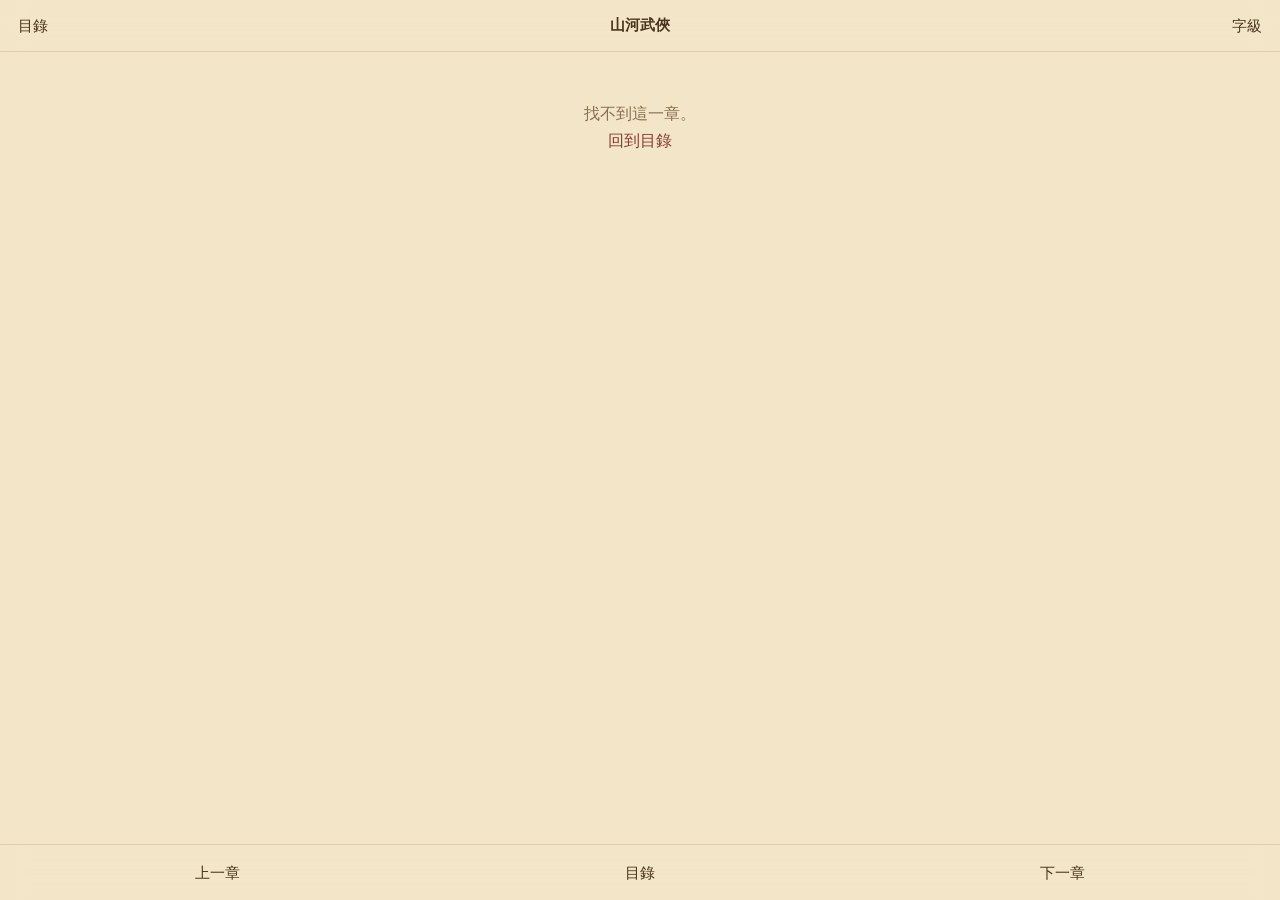
==== chapter.html @ 82cd3997 "Initial reader: ch1-150" ====
<!DOCTYPE html>
<html lang="zh-Hant" data-theme="sepia">
<head>
  <meta charset="utf-8">
  <meta name="viewport" content="width=device-width, initial-scale=1, viewport-fit=cover">
  <meta name="theme-color" content="#f3e6c8">
  <meta name="apple-mobile-web-app-capable" content="yes">
  <meta name="mobile-web-app-capable" content="yes">
  <meta name="apple-mobile-web-app-status-bar-style" content="default">
  <meta name="apple-mobile-web-app-title" content="山河武俠">
  <link rel="manifest" href="./manifest.json">
  <link rel="apple-touch-icon" href="./icons/apple-touch-icon.png">
  <link rel="icon" type="image/png" sizes="192x192" href="./icons/icon-192.png">
  <link rel="stylesheet" href="./css/style.css">
  <title>閱讀 · 山河武俠</title>
  <script>
    try {
      var t = localStorage.getItem("shanhe.theme");
      if (t) document.documentElement.setAttribute("data-theme", t);
    } catch (e) {}
  </script>
</head>
<body class="page-chapter">
  <header class="topbar">
    <a class="bar-btn" href="./index.html">目錄</a>
    <div id="chapter-name" class="chapter-name">山河武俠</div>
    <button type="button" class="bar-btn" id="btn-settings" aria-haspopup="dialog">字級</button>
  </header>

  <p id="status" class="status">載入中…</p>
  <article id="article" class="article"></article>

  <nav class="bottombar" aria-label="章節導覽">
    <a class="bar-btn" id="btn-prev-bottom" href="#">上一章</a>
    <a class="bar-btn" href="./index.html">目錄</a>
    <a class="bar-btn" id="btn-next-bottom" href="#">下一章</a>
  </nav>

  <div id="panel-backdrop" class="panel-backdrop" hidden></div>
  <div id="settings" class="settings" hidden role="dialog" aria-label="閱讀設定">
    <h2>閱讀設定</h2>
    <div class="row">
      <div class="label">主題</div>
      <div class="choices">
        <button type="button" class="choice" data-theme-choice="sepia">紙色</button>
        <button type="button" class="choice" data-theme-choice="light">淺色</button>
        <button type="button" class="choice" data-theme-choice="dark">深色</button>
      </div>
    </div>
    <div class="row">
      <div class="label">字級</div>
      <div class="font-ctrl">
        <button type="button" id="font-minus" aria-label="縮小字級">A−</button>
        <span id="font-val" class="font-val">20 px</span>
        <button type="button" id="font-plus" aria-label="放大字級">A＋</button>
      </div>
    </div>
  </div>

  <script src="./js/app.js"></script>
</body>
</html>
---- css/style.css ----
/* 《山河武俠》閱讀器 — mobile-first, no build tools */

:root,
[data-theme="sepia"] {
  --bg: #f3e6c8;
  --bg-elev: #f8eed8;
  --ink: #4a3420;
  --muted: #8a6e4e;
  --line: #e0cda8;
  --accent: #8b3d2f;
  --accent-soft: rgba(139, 61, 47, 0.12);
  --bar: rgba(243, 230, 200, 0.92);
  --shadow: 0 8px 24px rgba(74, 52, 32, 0.08);
  --theme-color: #f3e6c8;
}

[data-theme="light"] {
  --bg: #f7f5f1;
  --bg-elev: #ffffff;
  --ink: #2c2a26;
  --muted: #7a7368;
  --line: #e6e1d8;
  --accent: #7a3328;
  --accent-soft: rgba(122, 51, 40, 0.1);
  --bar: rgba(247, 245, 241, 0.94);
  --shadow: 0 8px 24px rgba(44, 42, 38, 0.07);
  --theme-color: #f7f5f1;
}

[data-theme="dark"] {
  --bg: #161411;
  --bg-elev: #221e19;
  --ink: #e8e0d2;
  --muted: #9a9184;
  --line: #3a342c;
  --accent: #d4a574;
  --accent-soft: rgba(212, 165, 116, 0.14);
  --bar: rgba(22, 20, 17, 0.94);
  --shadow: 0 8px 24px rgba(0, 0, 0, 0.35);
  --theme-color: #161411;
}

*,
*::before,
*::after {
  box-sizing: border-box;
}

html {
  font-size: 16px;
  -webkit-text-size-adjust: 100%;
  text-size-adjust: 100%;
  background: var(--bg);
  color: var(--ink);
}

body {
  margin: 0;
  min-height: 100dvh;
  font-family: "Noto Serif CJK TC", "Source Han Serif TC", "Songti TC",
    "PMingLiU", "STSong", "Noto Serif TC", Georgia, serif;
  background: var(--bg);
  color: var(--ink);
  line-height: 1.7;
}

a {
  color: var(--accent);
  text-decoration: none;
}

button {
  font: inherit;
  color: inherit;
  background: none;
  border: 0;
  padding: 0;
  cursor: pointer;
  touch-action: manipulation;
}

:focus-visible {
  outline: 2px solid var(--accent);
  outline-offset: 2px;
}

/* ——— 目錄頁 ——— */

.page-index {
  padding-bottom: 3rem;
}

.hero {
  text-align: center;
  padding: calc(2.4rem + env(safe-area-inset-top, 0px)) 1.25rem 1.8rem;
  border-bottom: 1px solid var(--line);
}

.seal {
  display: inline-block;
  border: 2px solid var(--accent);
  color: var(--accent);
  letter-spacing: 0.35em;
  padding: 0.2em 0.25em 0.2em 0.55em;
  font-size: 0.85rem;
  line-height: 1.3;
  margin-bottom: 1rem;
}

.hero h1 {
  margin: 0 0 0.45rem;
  font-size: 2rem;
  font-weight: 700;
  letter-spacing: 0.35em;
  text-indent: 0.35em;
  line-height: 1.2;
}

.author {
  margin: 0;
  color: var(--muted);
  font-size: 0.95rem;
  letter-spacing: 0.12em;
}

.wrap {
  width: min(40rem, calc(100% - 2rem));
  margin: 0 auto;
}

.cards {
  display: grid;
  gap: 0.75rem;
  margin: 1.25rem auto 0.5rem;
  width: min(40rem, calc(100% - 2rem));
}

.card {
  display: block;
  background: var(--bg-elev);
  border: 1px solid var(--line);
  border-radius: 12px;
  padding: 0.9rem 1rem;
  box-shadow: var(--shadow);
  color: inherit;
}

.card .kicker {
  display: block;
  font-family: "Noto Sans CJK TC", "Source Han Sans TC", "PingFang TC",
    "Microsoft JhengHei", system-ui, sans-serif;
  font-size: 0.75rem;
  letter-spacing: 0.14em;
  color: var(--accent);
  margin-bottom: 0.25rem;
}

.card .card-title {
  display: block;
  font-size: 1.05rem;
  line-height: 1.45;
}

.card[hidden] {
  display: none;
}

.meta {
  width: min(40rem, calc(100% - 2rem));
  margin: 0.75rem auto 0.25rem;
  color: var(--muted);
  font-size: 0.9rem;
  font-family: "Noto Sans CJK TC", "Source Han Sans TC", "PingFang TC",
    "Microsoft JhengHei", system-ui, sans-serif;
}

.hint {
  width: min(40rem, calc(100% - 2rem));
  margin: 0.4rem auto 1.5rem;
  color: var(--muted);
  font-size: 0.82rem;
  font-family: "Noto Sans CJK TC", "Source Han Sans TC", "PingFang TC",
    "Microsoft JhengHei", system-ui, sans-serif;
}

.hint[hidden] {
  display: none;
}

.batch {
  width: min(40rem, calc(100% - 2rem));
  margin: 0 auto 1.5rem;
}

.batch h2 {
  margin: 0 0 0.35rem;
  font-size: 0.82rem;
  font-weight: 600;
  letter-spacing: 0.16em;
  color: var(--muted);
  font-family: "Noto Sans CJK TC", "Source Han Sans TC", "PingFang TC",
    "Microsoft JhengHei", system-ui, sans-serif;
  padding: 0.6rem 0.15rem 0.4rem;
  border-bottom: 1px solid var(--line);
  position: sticky;
  top: 0;
  background: var(--bg);
  z-index: 1;
}

.batch ol {
  list-style: none;
  margin: 0;
  padding: 0;
}

.batch li a {
  display: flex;
  gap: 0.85rem;
  align-items: baseline;
  color: inherit;
  padding: 0.85rem 0.15rem;
  min-height: 44px;
  border-bottom: 1px solid var(--line);
}

.batch li a:active {
  background: var(--accent-soft);
}

.ch-label {
  flex: 0 0 6.6em;
  color: var(--muted);
  font-size: 0.92rem;
}

.ch-title {
  flex: 1;
  font-size: 1.02rem;
  line-height: 1.5;
}

.site-footer {
  text-align: center;
  color: var(--muted);
  font-size: 0.8rem;
  letter-spacing: 0.12em;
  padding: 2rem 1rem 2.5rem;
  font-family: "Noto Sans CJK TC", "Source Han Sans TC", "PingFang TC",
    "Microsoft JhengHei", system-ui, sans-serif;
}

/* ——— 閱讀頁 ——— */

.page-chapter {
  padding-top: calc(52px + env(safe-area-inset-top, 0px));
  padding-bottom: calc(60px + env(safe-area-inset-bottom, 0px));
}

.topbar,
.bottombar {
  position: fixed;
  left: 0;
  right: 0;
  z-index: 10;
  display: flex;
  align-items: center;
  gap: 0.4rem;
  background: var(--bar);
  backdrop-filter: blur(12px);
  -webkit-backdrop-filter: blur(12px);
  font-family: "Noto Sans CJK TC", "Source Han Sans TC", "PingFang TC",
    "Microsoft JhengHei", system-ui, sans-serif;
}

.topbar {
  top: 0;
  height: calc(52px + env(safe-area-inset-top, 0px));
  padding: env(safe-area-inset-top, 0px) 0.4rem 0;
  border-bottom: 1px solid var(--line);
}

.bottombar {
  bottom: 0;
  height: calc(56px + env(safe-area-inset-bottom, 0px));
  padding: 0 0.4rem env(safe-area-inset-bottom, 0px);
  border-top: 1px solid var(--line);
  justify-content: space-around;
}

.bar-btn {
  display: inline-flex;
  align-items: center;
  justify-content: center;
  min-width: 44px;
  min-height: 44px;
  padding: 0 0.7rem;
  border-radius: 8px;
  color: inherit;
  font-size: 0.92rem;
  white-space: nowrap;
}

.bar-btn:active {
  background: var(--accent-soft);
}

.bar-btn[disabled],
.bar-btn.is-disabled {
  opacity: 0.38;
  pointer-events: none;
}

.topbar .chapter-name {
  flex: 1;
  min-width: 0;
  text-align: center;
  font-family: "Noto Serif CJK TC", "Source Han Serif TC", "Songti TC", serif;
  font-size: 0.92rem;
  font-weight: 600;
  overflow: hidden;
  text-overflow: ellipsis;
  white-space: nowrap;
}

.article {
  width: min(40rem, calc(100% - 2.2rem));
  margin: 0 auto;
  padding: 1.6rem 0 3rem;
  font-size: var(--fs, 20px);
  line-height: 1.95;
}

.article h1 {
  margin: 0 0 1.8rem;
  font-size: 1.45em;
  font-weight: 700;
  line-height: 1.45;
  letter-spacing: 0.06em;
  text-align: center;
}

.article p {
  margin: 0 0 1.15em;
  text-align: justify;
  text-justify: inter-ideograph;
}

hr.scene-break {
  border: 0;
  height: 0;
  margin: 2em auto;
  width: 3.2em;
  border-top: 1px solid var(--ink);
  opacity: 0.28;
}

blockquote.letter {
  margin: 1.6em 0.2em;
  padding: 1em 1.15em 0.4em;
  border-left: 3px solid var(--accent);
  background: var(--bg-elev);
  border-radius: 0 8px 8px 0;
}

blockquote.letter p {
  text-align: start;
}

.chapter-end {
  text-align: center !important;
  color: var(--muted);
  margin-top: 2.6em;
  font-size: 0.92em;
  letter-spacing: 0.12em;
}

.status {
  width: min(40rem, calc(100% - 2.2rem));
  margin: 3rem auto;
  text-align: center;
  color: var(--muted);
}

.status[hidden] {
  display: none;
}

/* 設定面板 */

.panel-backdrop {
  position: fixed;
  inset: 0;
  background: rgba(0, 0, 0, 0.35);
  z-index: 20;
}

.panel-backdrop[hidden] {
  display: none;
}

.settings {
  position: fixed;
  left: 0;
  right: 0;
  bottom: 0;
  z-index: 21;
  background: var(--bg-elev);
  color: var(--ink);
  border-radius: 16px 16px 0 0;
  padding: 1rem 1.2rem calc(1.2rem + env(safe-area-inset-bottom, 0px));
  box-shadow: var(--shadow);
  font-family: "Noto Sans CJK TC", "Source Han Sans TC", "PingFang TC",
    "Microsoft JhengHei", system-ui, sans-serif;
}

.settings[hidden] {
  display: none;
}

.settings h2 {
  margin: 0 0 1rem;
  font-size: 1rem;
  letter-spacing: 0.16em;
  text-align: center;
  font-weight: 600;
}

.settings .row {
  display: flex;
  align-items: center;
  justify-content: space-between;
  gap: 0.75rem;
  margin-bottom: 0.9rem;
}

.settings .label {
  flex: 0 0 auto;
  color: var(--muted);
  font-size: 0.9rem;
}

.choices {
  display: flex;
  flex-wrap: wrap;
  gap: 0.4rem;
  justify-content: flex-end;
}

.choice {
  min-height: 40px;
  padding: 0 0.8rem;
  border-radius: 999px;
  border: 1px solid var(--line);
  background: var(--bg);
  font-size: 0.88rem;
}

.choice.is-on {
  border-color: var(--accent);
  background: var(--accent-soft);
  color: var(--accent);
  font-weight: 600;
}

.font-ctrl {
  display: flex;
  align-items: center;
  gap: 0.5rem;
}

.font-ctrl button {
  width: 44px;
  height: 40px;
  border-radius: 8px;
  border: 1px solid var(--line);
  background: var(--bg);
  font-size: 1rem;
}

.font-ctrl .font-val {
  min-width: 3.2em;
  text-align: center;
  font-variant-numeric: tabular-nums;
}

@media (min-width: 720px) {
  .hero h1 {
    font-size: 2.4rem;
  }

  .settings {
    left: 50%;
    right: auto;
    width: 26rem;
    transform: translateX(-50%);
    border-radius: 16px;
    bottom: calc(72px + env(safe-area-inset-bottom, 0px));
  }
}
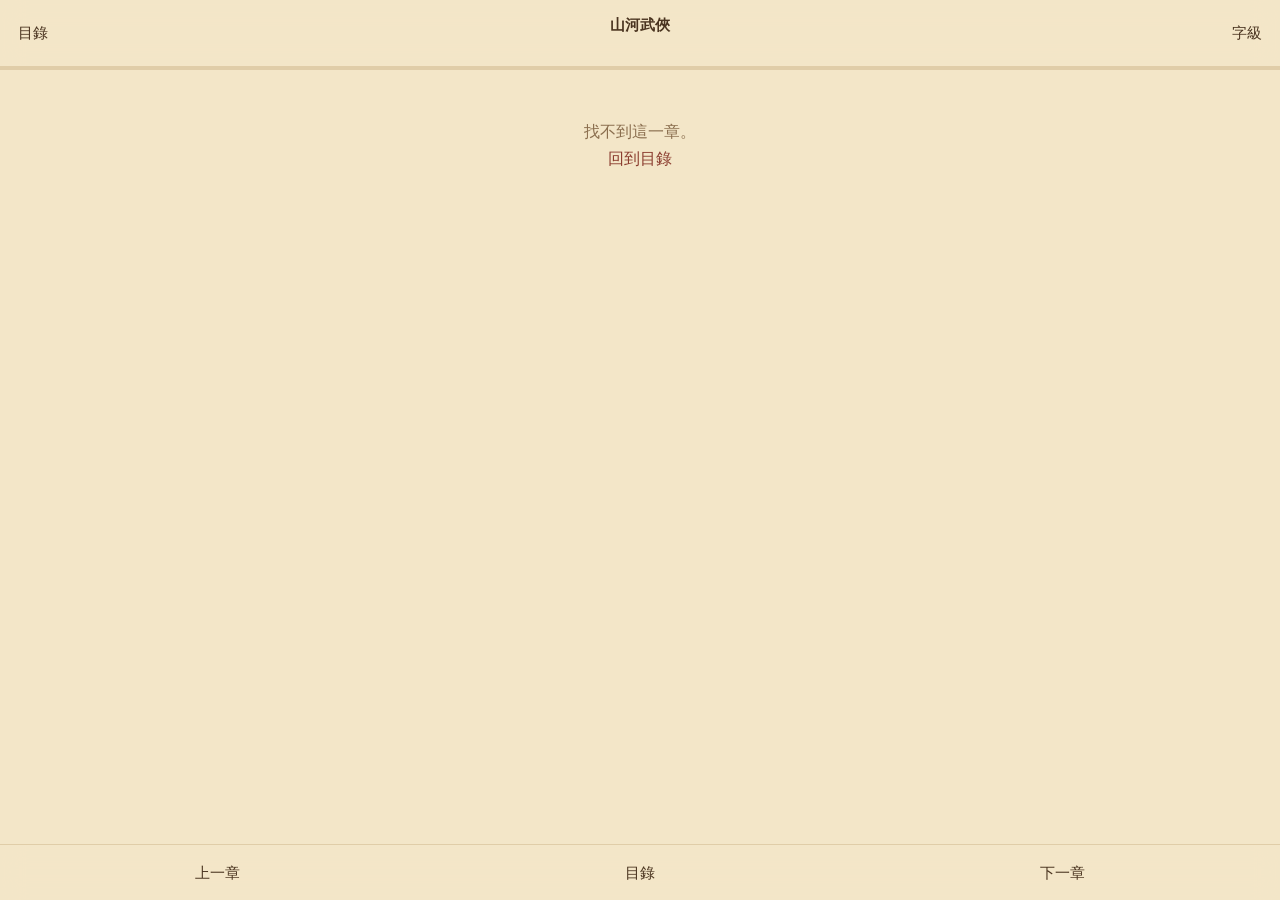
==== commit 5825131c: "公開至第一百六十七章（共 167 章），更新閱讀進度" ====
--- a/chapter.html
+++ b/chapter.html
@@ -22,9 +22,17 @@
 </head>
 <body class="page-chapter">
   <header class="topbar">
-    <a class="bar-btn" href="./index.html">目錄</a>
-    <div id="chapter-name" class="chapter-name">山河武俠</div>
-    <button type="button" class="bar-btn" id="btn-settings" aria-haspopup="dialog">字級</button>
+    <div class="topbar-row">
+      <a class="bar-btn" href="./index.html">目錄</a>
+      <div class="topbar-center">
+        <div id="chapter-name" class="chapter-name">山河武俠</div>
+        <div id="chapter-progress" class="chapter-progress">　</div>
+      </div>
+      <button type="button" class="bar-btn" id="btn-settings" aria-haspopup="dialog">字級</button>
+    </div>
+    <div id="read-progress-track" class="read-progress-track" role="progressbar" aria-label="本章閱讀進度" aria-valuemin="0" aria-valuemax="100" aria-valuenow="0">
+      <div id="read-progress-bar" class="read-progress-bar"></div>
+    </div>
   </header>
 
   <p id="status" class="status">載入中…</p>
--- a/css/style.css
+++ b/css/style.css
@@ -161,8 +161,63 @@
   line-height: 1.45;
 }
 
-.card[hidden] {
+.card[hidden],
+.continue-card[hidden] {
   display: none;
+}
+
+.continue-card {
+  border-color: var(--accent);
+  box-shadow: var(--shadow);
+  padding: 1.05rem 1.1rem 1.15rem;
+}
+
+.overall {
+  margin-top: 0.7rem;
+}
+
+.overall-meta {
+  font-family: "Noto Sans CJK TC", "Source Han Sans TC", "PingFang TC",
+    "Microsoft JhengHei", system-ui, sans-serif;
+  font-size: 0.8rem;
+  color: var(--muted);
+  margin-bottom: 0.35rem;
+  font-variant-numeric: tabular-nums;
+}
+
+.overall-track {
+  height: 6px;
+  border-radius: 999px;
+  background: var(--line);
+  overflow: hidden;
+}
+
+.overall-fill {
+  height: 100%;
+  width: 0%;
+  background: var(--accent);
+  border-radius: inherit;
+}
+
+.continue-btn {
+  display: inline-flex;
+  align-items: center;
+  justify-content: center;
+  margin-top: 0.9rem;
+  min-height: 44px;
+  padding: 0 1.2rem;
+  border-radius: 999px;
+  background: var(--accent);
+  color: var(--bg);
+  font-family: "Noto Sans CJK TC", "Source Han Sans TC", "PingFang TC",
+    "Microsoft JhengHei", system-ui, sans-serif;
+  font-size: 0.95rem;
+  font-weight: 600;
+  letter-spacing: 0.12em;
+}
+
+.continue-btn:active {
+  opacity: 0.88;
 }
 
 .meta {
@@ -192,7 +247,11 @@
   margin: 0 auto 1.5rem;
 }
 
-.batch h2 {
+.batch details {
+  margin: 0;
+}
+
+.batch summary {
   margin: 0 0 0.35rem;
   font-size: 0.82rem;
   font-weight: 600;
@@ -206,6 +265,12 @@
   top: 0;
   background: var(--bg);
   z-index: 1;
+  cursor: pointer;
+}
+
+.batch summary:focus-visible {
+  outline: 2px solid var(--accent);
+  outline-offset: 2px;
 }
 
 .batch ol {
@@ -216,7 +281,7 @@
 
 .batch li a {
   display: flex;
-  gap: 0.85rem;
+  gap: 0.7rem;
   align-items: baseline;
   color: inherit;
   padding: 0.85rem 0.15rem;
@@ -224,6 +289,33 @@
   border-bottom: 1px solid var(--line);
 }
 
+.ch-mark {
+  flex: 0 0 1.15em;
+  color: var(--accent);
+  font-size: 0.85rem;
+  font-family: "Noto Sans CJK TC", "Source Han Sans TC", "PingFang TC",
+    "Microsoft JhengHei", system-ui, sans-serif;
+  text-align: center;
+}
+
+.batch li.is-read a {
+  opacity: 0.58;
+}
+
+.batch li.is-current a {
+  background: var(--accent-soft);
+  border-radius: 8px;
+  opacity: 1;
+  box-shadow: inset 3px 0 0 var(--accent);
+  padding-left: 0.45rem;
+}
+
+.batch li.is-current .ch-label,
+.batch li.is-current .ch-title {
+  color: inherit;
+  font-weight: 600;
+}
+
 .batch li a:active {
   background: var(--accent-soft);
 }
@@ -253,7 +345,7 @@
 /* ——— 閱讀頁 ——— */
 
 .page-chapter {
-  padding-top: calc(52px + env(safe-area-inset-top, 0px));
+  padding-top: calc(70px + env(safe-area-inset-top, 0px));
   padding-bottom: calc(60px + env(safe-area-inset-bottom, 0px));
 }
 
@@ -275,9 +367,52 @@
 
 .topbar {
   top: 0;
-  height: calc(52px + env(safe-area-inset-top, 0px));
-  padding: env(safe-area-inset-top, 0px) 0.4rem 0;
+  flex-direction: column;
+  align-items: stretch;
+  justify-content: flex-end;
+  gap: 0;
+  height: calc(70px + env(safe-area-inset-top, 0px));
+  padding: env(safe-area-inset-top, 0px) 0 0;
   border-bottom: 1px solid var(--line);
+}
+
+.topbar-row {
+  display: flex;
+  align-items: center;
+  gap: 0.4rem;
+  flex: 1;
+  min-height: 0;
+  padding: 0 0.4rem;
+}
+
+.topbar-center {
+  flex: 1;
+  min-width: 0;
+  text-align: center;
+}
+
+.chapter-progress {
+  margin-top: 0.05rem;
+  font-size: 0.7rem;
+  line-height: 1.3;
+  letter-spacing: 0.04em;
+  color: var(--muted);
+  font-variant-numeric: tabular-nums;
+  overflow: hidden;
+  text-overflow: ellipsis;
+  white-space: nowrap;
+}
+
+.read-progress-track {
+  height: 3px;
+  width: 100%;
+  background: var(--line);
+}
+
+.read-progress-bar {
+  height: 100%;
+  width: 0%;
+  background: var(--accent);
 }
 
 .bottombar {
